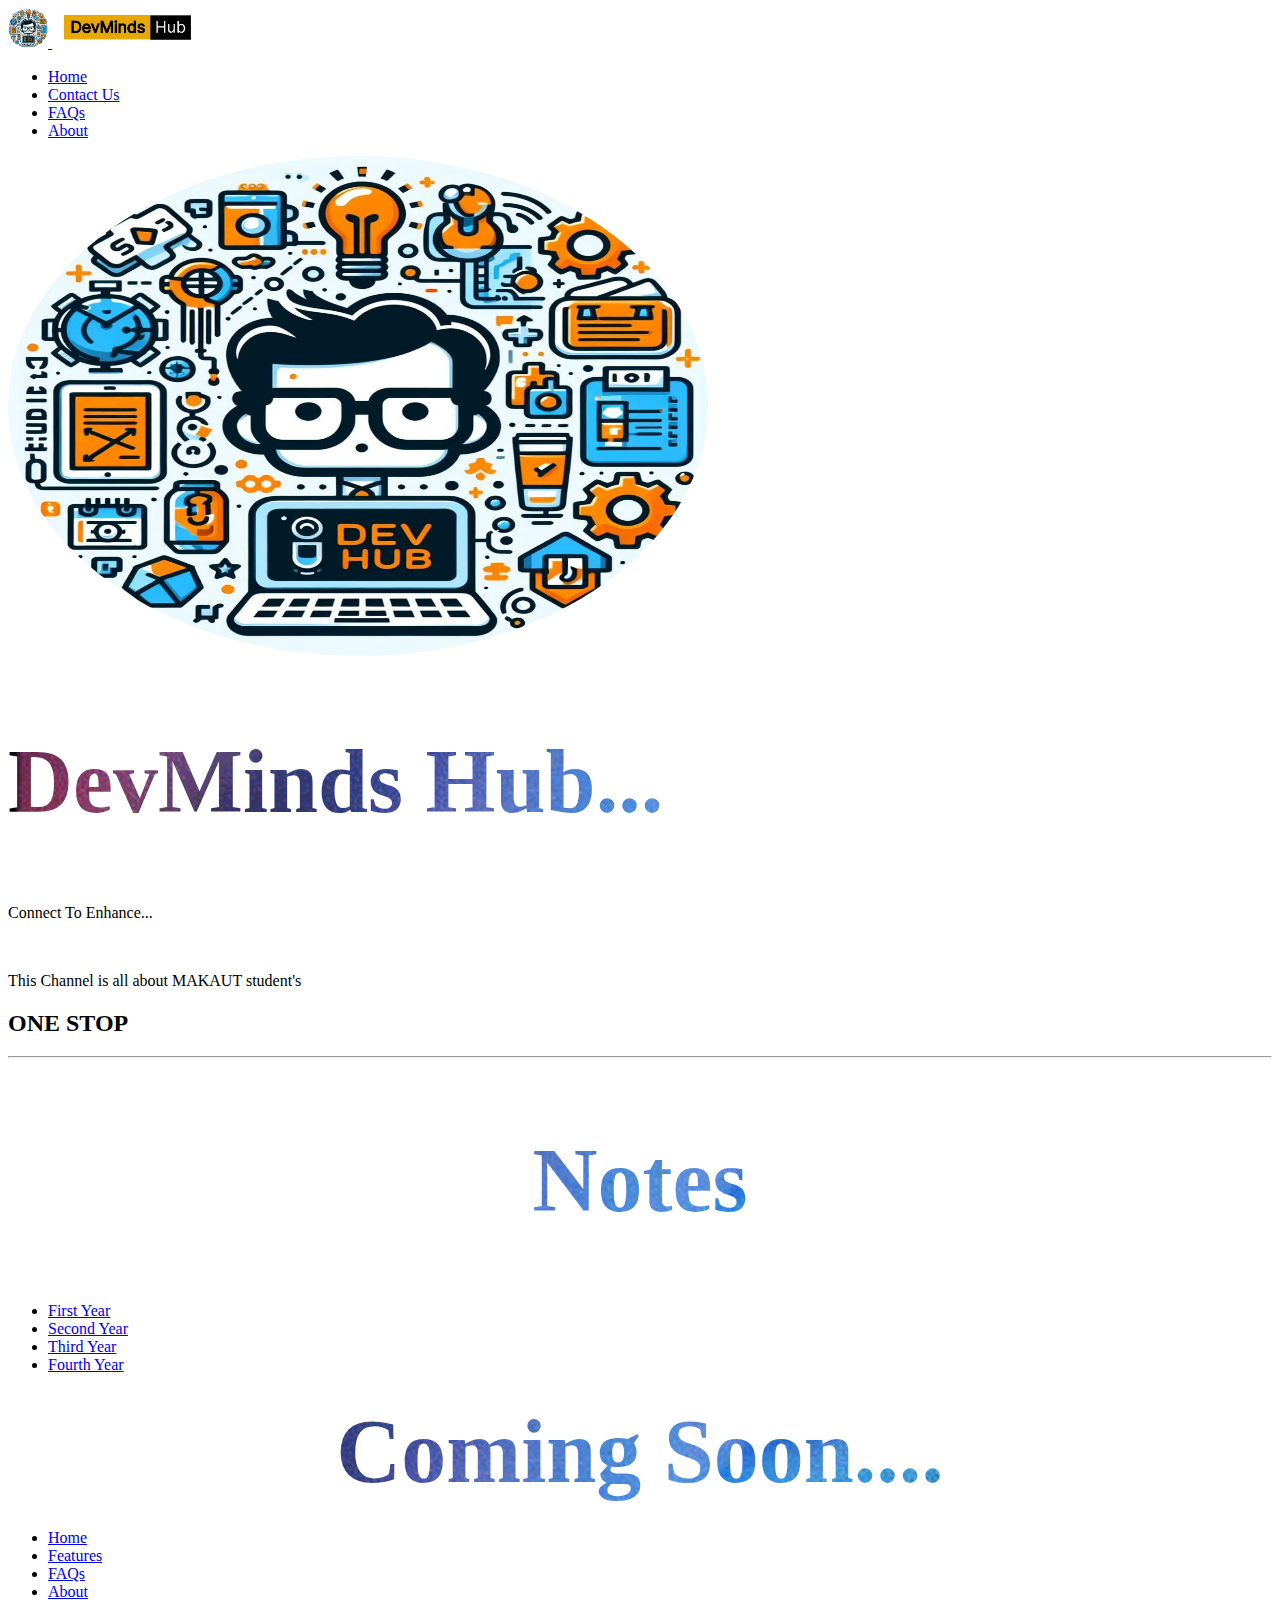
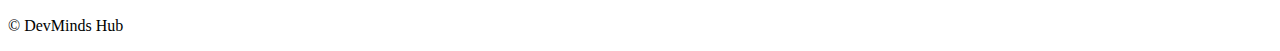
==== index.html @ ac0c33b6 "Add files via upload" ====
<!DOCTYPE html>
<html lang="en">
  <head>
    <meta charset="UTF-8" />
    <meta name="viewport" content="width=device-width, initial-scale=1.0" />
    <title>DevMinds Hub - Connect To Enhance</title>
    <link
      href="https://cdn.jsdelivr.net/npm/bootstrap@5.3.2/dist/css/bootstrap.min.css"
      rel="stylesheet"
      integrity="sha384-T3c6CoIi6uLrA9TneNEoa7RxnatzjcDSCmG1MXxSR1GAsXEV/Dwwykc2MPK8M2HN"
      crossorigin="anonymous"
    />
    <link rel="stylesheet" href="./style.css" />
    <link rel="shortcut icon" href="./assets/Logo.jpg" type="image/x-icon" />
  </head>
  <body>
    <!-- Header -->
    <div class="container">
      <header
        class="d-flex flex-wrap justify-content-center py-3 mb-4 border-bottom"
      >
        <a
          href="./index.html"
          class="d-flex align-items-center mb-3 mb-md-0 me-md-auto link-body-emphasis text-decoration-none"
        >
          <img
            src="./assets/Logo.jpg"
            alt="Logo"
            height="40px"
            style="background-color: transparent; border-radius: 50%"
          />
          <img src="./assets/title.jpg" alt="Title" height="40px" />
        </a>

        <ul class="nav nav-pills">
          <li class="nav-item">
            <a href="./index.html" class="nav-link active" aria-current="page"
              >Home</a
            >
          </li>
          <li class="nav-item"><a href="./templates/contact us.html" class="nav-link">Contact Us</a></li>
          <li class="nav-item"><a href="#" class="nav-link">FAQs</a></li>
          <li class="nav-item"><a href="./templates/about.html" class="nav-link">About</a></li>
        </ul>
      </header>
    </div>
    <!-- Hero -->
    <div class="container col-xxl-8 px-4 py-5">
      <div class="row flex-lg-row-reverse align-items-center g-5 py-5">
        <div class="col-10 col-sm-8 col-lg-6">
          <img
            src="./assets/Logo.jpg"
            class="d-block mx-lg-auto img-fluid"
            alt="Bootstrap Themes"
            width="700"
            height="500"
            loading="lazy"
            style="border-radius: 50%"
          />
        </div>
        <div class="col-lg-6">
          <h1>DevMinds Hub...</h1>
          <p class="lead">Connect To Enhance...</p>
          <br />
          <p class="lead">
            This Channel is all about MAKAUT student's <br><h2><b>ONE STOP</b></h2>
          </p>
        </div>
      </div>
    </div>
    <hr />
    

    <!-- Select the Content -->
    <div class="container">
      <h1 style="text-align: center;">Notes</h1>

      <header class="d-flex justify-content-center py-3">
        <ul class="nav nav-pills">
          <li class="nav-item">
            <a href="./index.html" class="nav-link active" aria-current="page"
              >First Year</a
            >
          </li>
          <li class="nav-item">
            <a href="./templates/2nd year.html" class="nav-link">Second Year</a>
          </li>
          <li class="nav-item">
            <a href="./templates/3rd year.html" class="nav-link">Third Year</a>
          </li>
          <li class="nav-item">
            <a href="./templates/4th year.html" class="nav-link">Fourth Year</a>
          </li>
        </ul>
      </header>
    </div>
    <!-- Main Area -->
    <h1 style="text-align: center; margin: auto;">Coming Soon....</h1>

    <div class="container">
      <footer class="py-3 my-4">
        <ul class="nav justify-content-center border-bottom pb-3 mb-3">
          <li class="nav-item">
            <a href="./index.html" class="nav-link px-2 text-body-secondary"
              >Home</a
            >
          </li>
          <li class="nav-item">
            <a href="#" class="nav-link px-2 text-body-secondary">Features</a>
          </li>
          <li class="nav-item">
            <a href="#" class="nav-link px-2 text-body-secondary">FAQs</a>
          </li>
          <li class="nav-item">
            <a href="#" class="nav-link px-2 text-body-secondary">About</a>
          </li>
        </ul>
        <p class="text-center text-body-secondary">© DevMinds Hub</p>
      </footer>
    </div>

    <script
      src="https://cdn.jsdelivr.net/npm/bootstrap@5.3.2/dist/js/bootstrap.bundle.min.js"
      integrity="sha384-C6RzsynM9kWDrMNeT87bh95OGNyZPhcTNXj1NW7RuBCsyN/o0jlpcV8Qyq46cDfL"
      crossorigin="anonymous"
    ></script>
  </body>
</html>
---- style.css ----
.content {
    width: 100%;
    min-height: 100%;
    position: absolute;
    z-index: 999;
    display: flex;
    flex-direction: column;
    justify-content: center;
    align-items: center;
}
@keyframes ani2{
    0% {
        transform: translatey(20px);
    }
    100% {
        transform: translate3d(-300px);
    }
}
@keyframes ani1{
    0% {
        transform: translateX(20px);
    }
    
    100% {
        transform: translate3d(-300px);
    }
}
h1 {
    font-size: 90px;
    font-weight: 700;
    background-image: url(./assets/texture.gif);
    background-size: cover;
    background-position: center;
    background-clip: text;
    -webkit-background-clip: text;
    color: transparent;
    padding: 10px 0;
}
.contact{
    display: flex;
    flex-direction: column;
    height: 90vh;
    justify-content: center;
    align-items: center;
    gap: 40px;
    border: 2px solid;
    width: 100vh;
    margin: auto;
    border-radius: 20%;
}
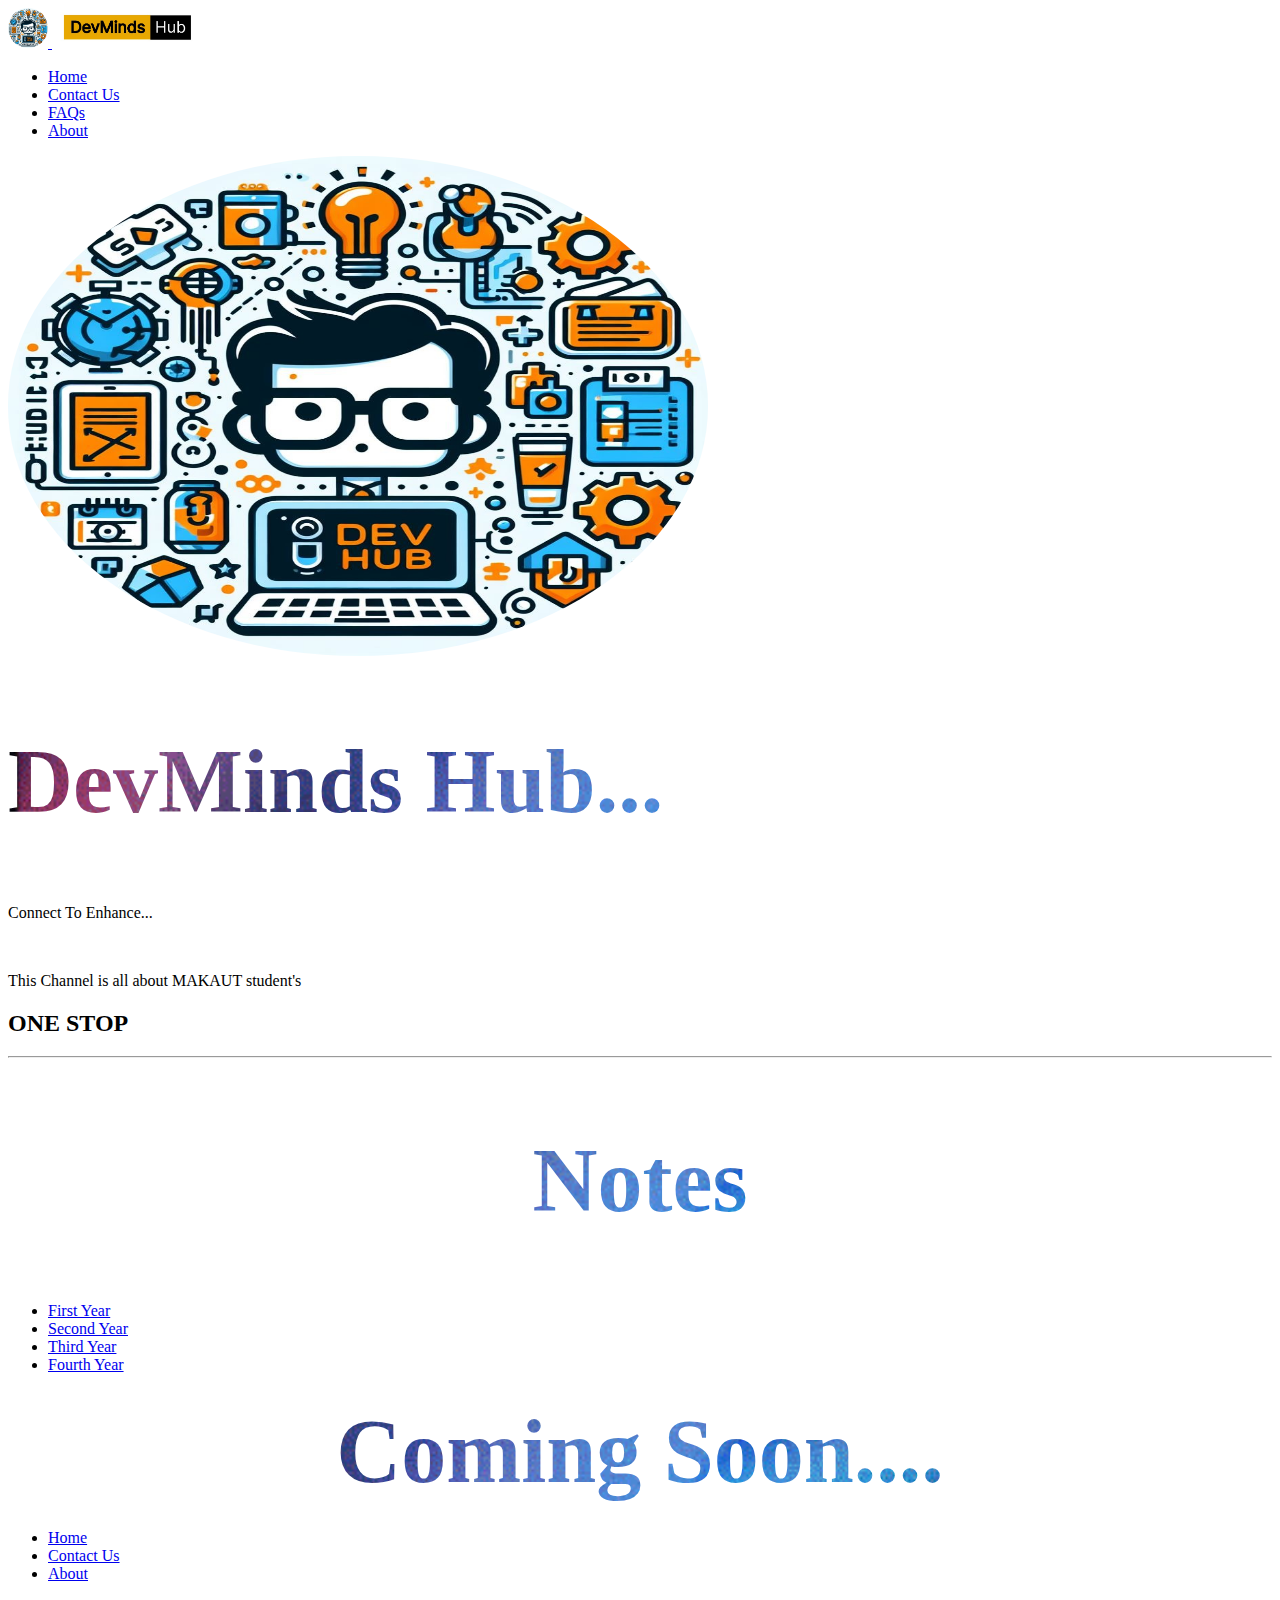
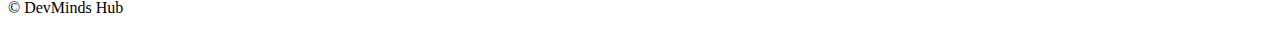
==== commit e15bd9ae: "Add files via upload" ====
--- a/index.html
+++ b/index.html
@@ -106,13 +106,11 @@
             >
           </li>
           <li class="nav-item">
-            <a href="#" class="nav-link px-2 text-body-secondary">Features</a>
+            <a href="./templates/contact us.html" class="nav-link px-2 text-body-secondary">Contact Us</a>
           </li>
+          
           <li class="nav-item">
-            <a href="#" class="nav-link px-2 text-body-secondary">FAQs</a>
-          </li>
-          <li class="nav-item">
-            <a href="#" class="nav-link px-2 text-body-secondary">About</a>
+            <a href="./templates/about.html" class="nav-link px-2 text-body-secondary">About</a>
           </li>
         </ul>
         <p class="text-center text-body-secondary">© DevMinds Hub</p>
--- a/style.css
+++ b/style.css
@@ -47,4 +47,48 @@
     width: 100vh;
     margin: auto;
     border-radius: 20%;
+}
+
+
+@media (min-width: 1400px){
+    .contact {
+    flex: 0 0 auto;
+    width: 66.66666667%;
+}
+}
+
+@media (min-width: 1400px){
+    
+.contact{
+    max-width: 1320px;
+}
+}
+@media (min-width: 1200px){
+.contact {
+    max-width: 1140px;
+}
+}
+
+@media (min-width: 992px){
+.contact{
+    max-width: 960px; 
+}
+}
+
+@media (max-width: 768px){
+    .contact {
+    max-width: 720px;
+}
+}
+
+@media (max-width: 576px){
+    .contact{
+    max-width: 540px;
+}
+}
+@media (max-width: 430px){
+    .contact{
+        max-width: 400px;
+        max-height: 500px;
+    }
 }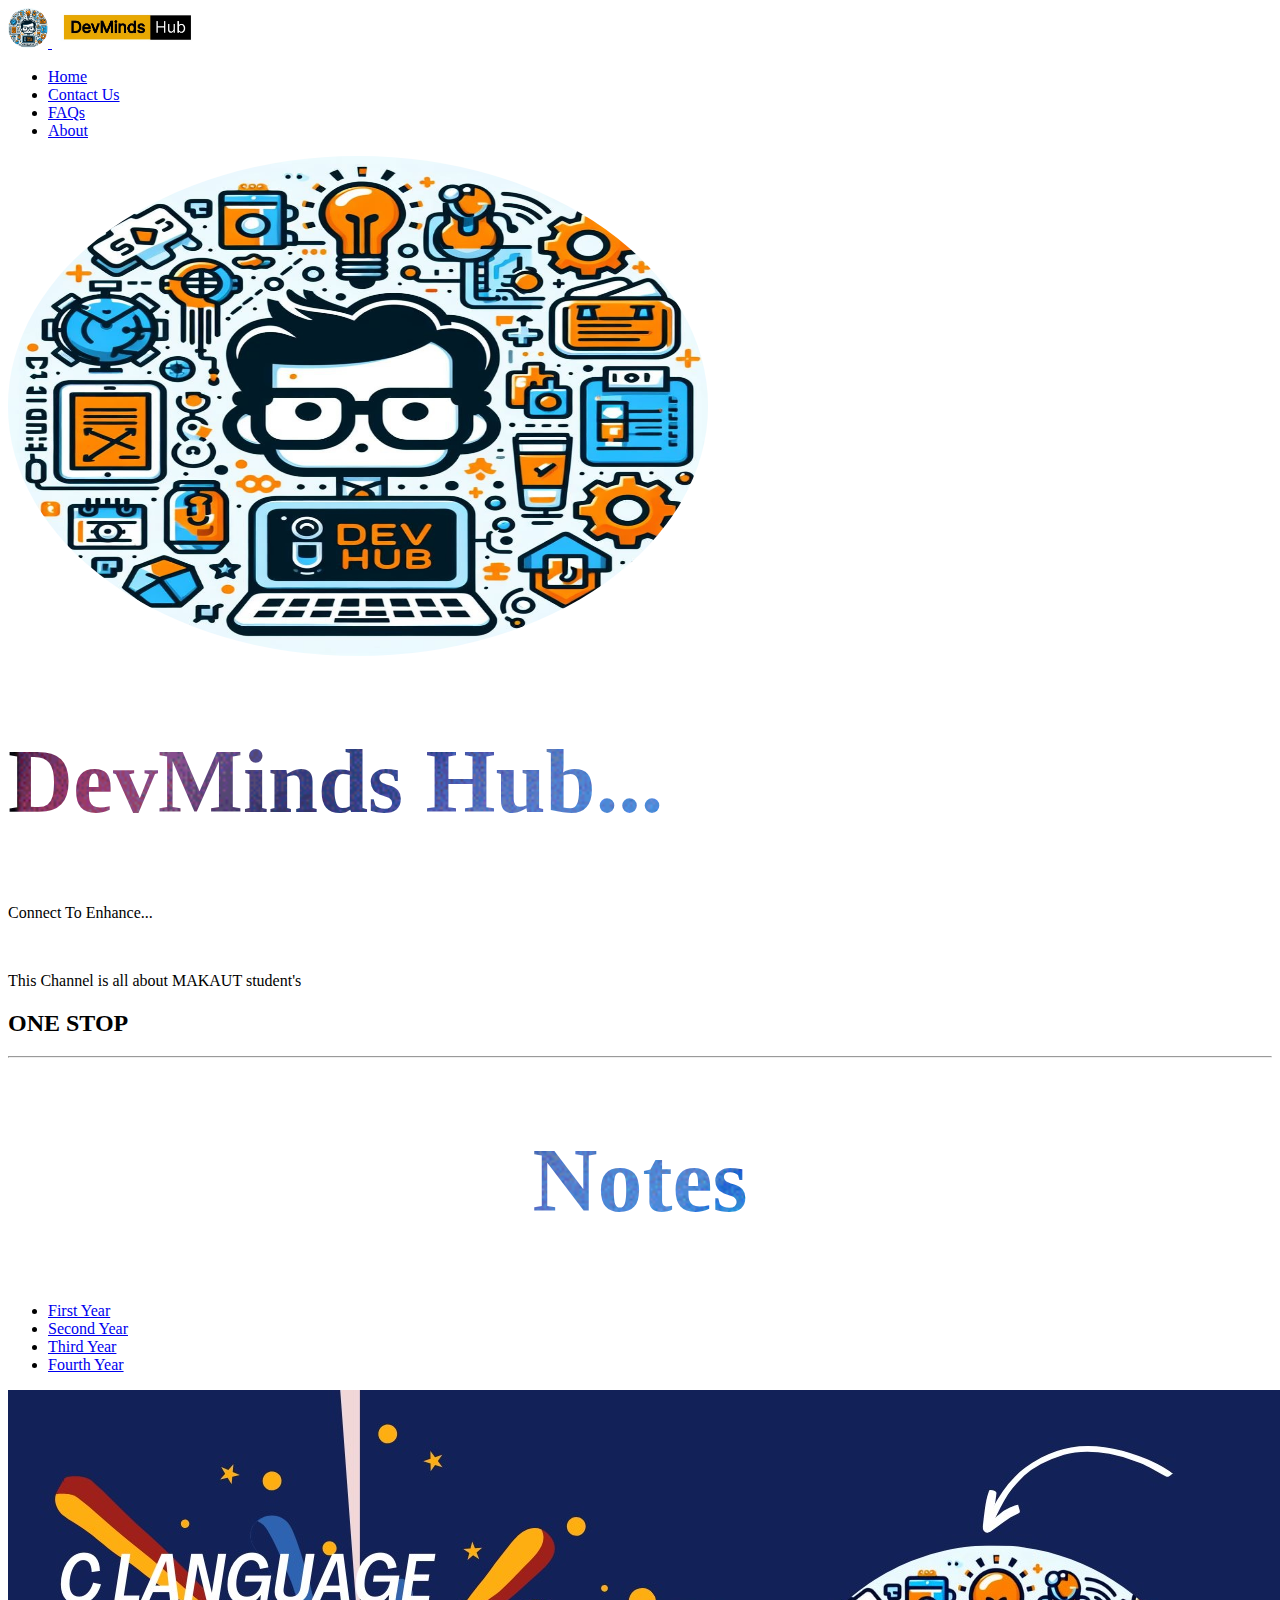
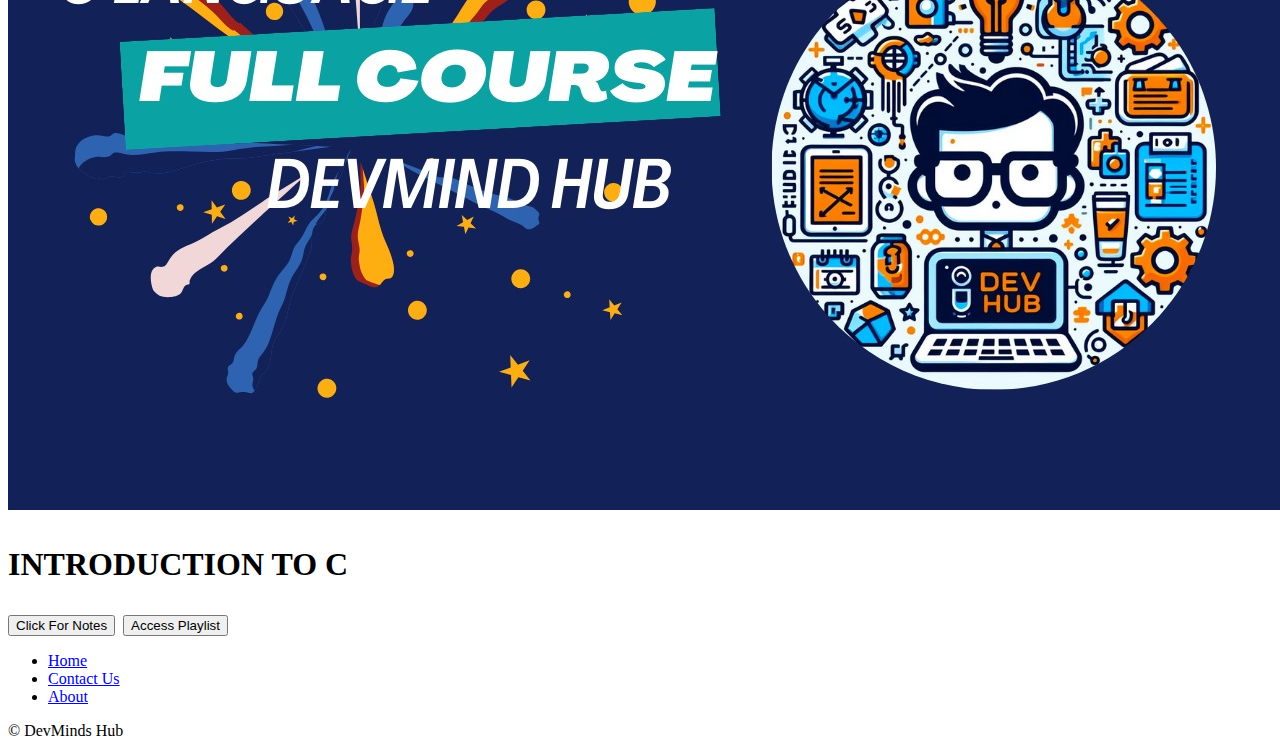
==== commit fbcb0ae2: "Add files via upload" ====
--- a/index.html
+++ b/index.html
@@ -95,7 +95,64 @@
       </header>
     </div>
     <!-- Main Area -->
-    <h1 style="text-align: center; margin: auto;">Coming Soon....</h1>
+    
+    <div class="container">
+      <div class="row row-cols-1 row-cols-sm-2 row-cols-md-3 g-3"
+        style="display: flex; justify-content: space-around; margin-left: auto;">
+        <div class="col">
+          <div class="card shadow-sm">
+            <img
+              src="./assets/C_inro.jpg"
+              alt="C Language" >
+            <title>Click for Accessing the playlist</title>
+            </svg>
+            <div class="card-body">
+              <p class="card-text text-gray-900" style="font-size: xx-large; font-weight: bold;">
+                INTRODUCTION TO C
+              </p>
+              <div class="d-flex justify-content-between align-items-center">
+                <div class="btn-group" style="display: flex; gap: 4px;">
+                  <a href="./templates/intro_c.html">
+                    <button type="button" class="btn btn-sm btn-outline btn-dark">Click For
+                      Notes
+                    </button></a>
+                    <br>
+                    <a href="https://youtube.com/playlist?list=PLM5sugwzllyxKm_Vd8AG18vTL_QZmr6NO&si=JzVe2NN22u3Fjkh-">
+                    <button type="button" class="btn btn-sm btn-outline btn-dark"> Access Playlist
+                    </button></a>
+  
+                </div>
+  
+              </div>
+            </div>
+          </div>
+        </div>
+        <!-- <div class="col">
+          <div class="card shadow-sm">
+            <img src="../assets/python intro.jpg" alt="">
+            <div class="card-body">
+              <p class="card-text" style="font-size: xx-large; font-weight: bold;">
+                Python For Beginners
+              </p>
+              <div class="d-flex justify-content-between align-items-center">
+                <div class="btn-group" style="display: flex; gap: 4px;">
+                  <a href="../templates/python.html"><button type="button" class="btn btn-sm btn-outline btn-dark">Click
+                      For Notes
+                    </button></a>
+                    <a href="https://www.youtube.com/playlist?list=PLM5sugwzllyz8RgnvHrEClKLlVyB5UOb8"><button type="button" class="btn btn-sm btn-outline btn-dark">
+                      Access Playlist
+                    </button></a>
+  
+                </div>
+  
+              </div>
+            </div>
+          </div> -->
+        </div>
+  
+      </div>
+  
+    </div>
 
     <div class="container">
       <footer class="py-3 my-4">
